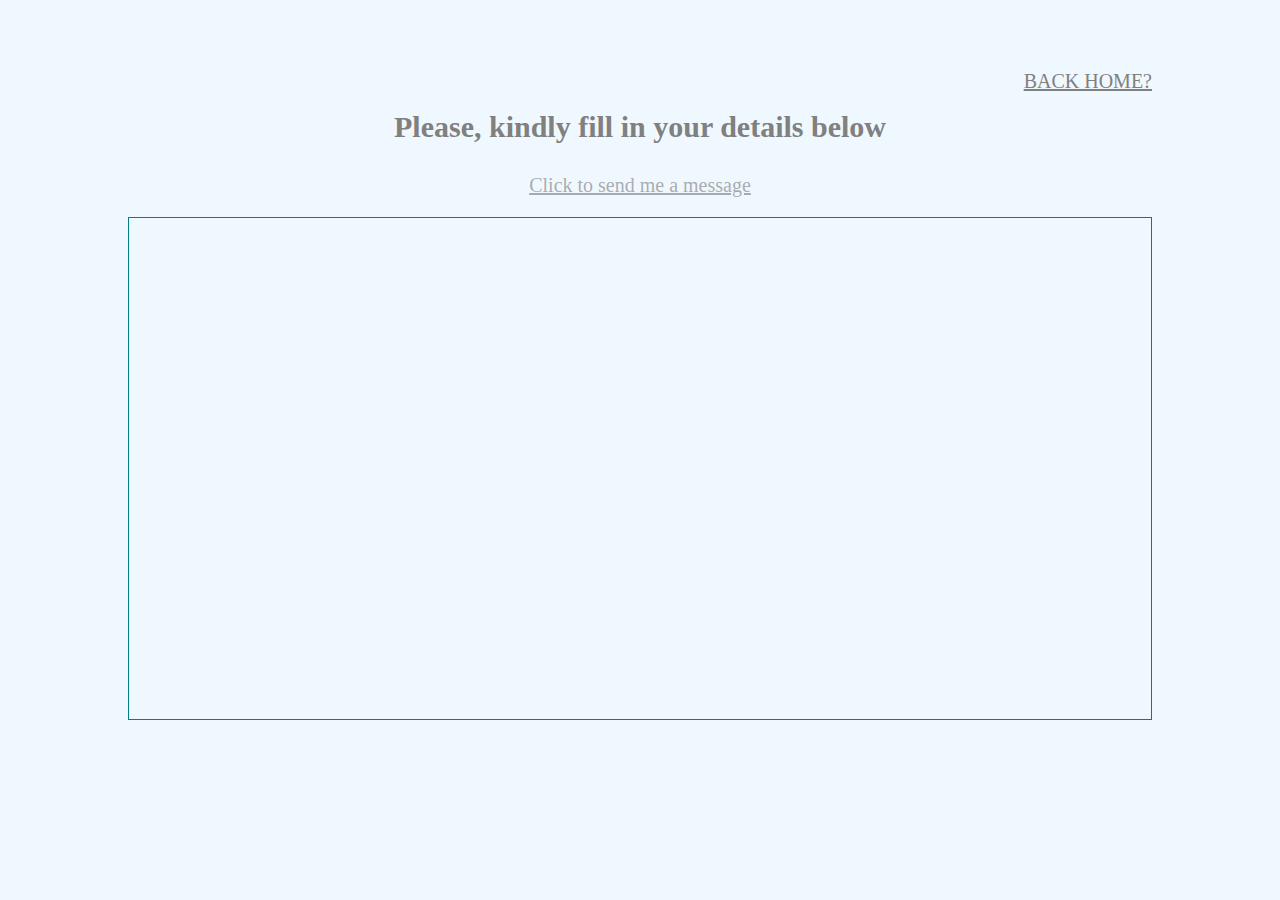
==== cont.html @ 7ac527a9 "portfolio" ====
<!DOCTYPE html>
<html lang="en">
  <head>
    <meta charset="UTF-8" />
    <meta http-equiv="X-UA-Compatible" content="IE=edge" />
    <meta name="viewport" content="width=device-width, initial-scale=1.0" />
    <link
      rel="stylesheet"
      href="https://cdnjs.cloudflare.com/ajax/libs/font-awesome/6.4.0/css/all.min.css"
      integrity="sha512-iecdLmaskl7CVkqkXNQ/ZH/XLlvWZOJyj7Yy7tcenmpD1ypASozpmT/E0iPtmFIB46ZmdtAc9eNBvH0H/ZpiBw=="
      crossorigin="anonymous"
      referrerpolicy="no-referrer"
    />
    <link rel="stylesheet" href="./cont.css" />
    <title>CONTACT ME</title>
  </head>
  <body>
    <!-- feedback message from portfolio owner -->
    <div id="mytextmgs">
      <i class="fa-regular fa-envelope"></i>
      <p>
        Thank you for reaching out to me, I shall be in touch as soon as I can.
      </p>
      <aside>
        Do you need a quick ride home?
        <a style="color: aqua" href="./home.html" class="link">Yes!</a> ||
        <a
          style="color: red"
          href="https://www.linkedin.com/in/raymond-ogaraga-2736371b0/"
          class="link"
          >No!</a
        >
      </aside>
    </div>

    <!-- contact me section -->
    <div class="contact-me" id="contactme">
      <!--Form area-section  -->
      <div class="intro">
        <p>Please, kindly fill in your details below</p>
        <!-- a link to home page -->
        <a href="./home.html" class="link">BACK HOME?</a>
      </div>
      <div class="fill_in">
        <p id="register">Click to send me a message</p>
      </div>

      <form id="forms">
        <div class="wrapper_1">
          <label id="mylabel1" class="form-label">Full Name</label><br />
          <input
            type="text"
            name="FullName"
            id="texbox1"
            autocomplete="on"
            class="form-control"
            placeholder="Enter your names here"
            required
          /><br />
          <br />
          <label id="mylabel" class="form-label">Email</label><br />
          <input
            type="email"
            name="Email"
            id="email"
            autocomplete="on"
            class="form-control"
            placeholder="example@good.com"
            required
          /><br /><br />
          <label id="mylabeltel" class="form-label">Tel</label><br />
          <input
            type="tel"
            name="Phone"
            id="phone"
            autocomplete="on"
            class="form-control"
            placeholder="Enter your telephone"
            required
          /><br /><br />
          <div id="btns_1">
            <button type="reset" id="myreset">Reset</button>
            <button type="button" id="next">Next</button>
          </div>
          <!-- Conditional statement-label if a condition turns false -->
          <label id="mylabel7"></label> <br />
        </div>

        <div class="wrapper_2">
          <div id="radio-radio">
            <label id="mylabel2" class="form-check">Gender</label><br />
            <input
              type="radio"
              name="Male"
              id="radiobox1"
              class="form-check-input"
            />
            <label id="mylabel3" class="form-check">Male</label>
            <input
              type="radio"
              name="Female"
              id="radiobox2"
              class="form-check-input"
            />
            <label id="mylabel4" class="form-check">Female</label><br />
          </div>
          <label id="mylabel5" class="form-label">Your age</label> <br />
          <input
            type="number"
            name="SenderAge"
            id="myage"
            class="form-control"
            placeholder="(Optional)"
          />
          <br />
          <br />
          <label id="mylabel6" class="form-label">location</label> <br />
          <select id="selectme" name="Country/Continent" class="form-control">
            <option selected disabled value="Anylocation">
              Select your location
            </option>
            <option value="Nigeria">Nigeria</option>
            <option value="USA">USA</option>
            <option value="UK">UK</option>
            <option value="GHANA">GHANA</option>
            <option value="GERMANY">GERMANY</option>
            <option value="SOUTH-AMERICA">SOUTH-AMERICA</option>
            <option value="EUROPE">EUROPE</option>
            <option value="AFRICA">AFRICA</option>
            <option value="ASIA">ASIA</option></select
          ><br /><br />
          <textarea
            name="Message"
            id="message"
            class="form-control"
            minlength="15"
            maxlength="200"
            cols="30"
            rows="5"
            placeholder="Enter your message here"
            required
          ></textarea>
          <br />
          <div class="btns_2">
            <button type="button" id="prev">Back</button>
            <button type="submit" id="mybtns">Submit</button> <br />
          </div>

          <label id="mylabel8"></label> <br />
        </div>
      </form>
    </div>
    <script src="./cont.js" defer></script>
    <script src="https://ajax.googleapis.com/ajax/libs/jquery/3.6.4/jquery.min.js"></script>
  </body>
</html>
---- cont.css ----
* {
  margin: 0;
  padding: 0;
  box-sizing: border-box;
}

body {
  background-color: aliceblue;
  width: 100vw;
}
@media screen and (max-width: 540px) {
  body {
    margin: auto;
    width: auto;
    height: auto;
  }
}
body #mytextmgs {
  background-color: rgba(0, 0, 0, 0.781);
  width: auto;
  height: 100vh;
  display: none;
  align-items: center;
  justify-content: center;
  margin: auto;
  gap: 10px;
}
body #mytextmgs aside {
  color: #fff;
  font-size: 25px;
  text-align: center;
}
body #mytextmgs .fa-envelope {
  color: green;
  font-size: 35px;
  text-align: center;
  font-weight: bold;
  display: grid;
}
body #mytextmgs p {
  color: green;
  font-weight: bold;
  text-align: center;
  font-size: 26px;
}
body .contact-me {
  color: white;
  margin: auto;
  height: 80vh;
  width: 100%;
  display: flex;
  justify-content: center;
  align-items: center;
  flex-direction: column;
}
@media screen and (max-width: 540px) {
  body .contact-me {
    width: auto;
    height: auto;
  }
}
body .contact-me .intro {
  display: flex;
  justify-content: center;
}
@media screen and (max-width: 540px) {
  body .contact-me .intro {
    width: auto;
    margin: auto;
    position: relative;
  }
}
body .contact-me .intro p {
  color: gray;
  text-align: center;
  margin-top: 100px;
  padding: 10px;
  font-size: 30px;
  font-family: verdana;
  font-weight: 900;
}
body .contact-me .intro a {
  color: gray;
  font-size: 20px;
  margin-top: 70px;
  position: absolute;
  right: 10%;
}
body .contact-me .intro a:hover {
  color: aqua;
  background-color: black;
  transition: all 0.8s;
  font-variant: small-caps;
  font-size: 19px;
}
body .contact-me .fill_in {
  margin: 20px auto;
}
body .contact-me .fill_in #register {
  text-align: center;
  font-size: 20px;
  color: rgba(128, 128, 128, 0.651);
  text-decoration: underline;
  cursor: pointer;
  z-index: 10;
}
body .contact-me .fill_in #register:hover {
  color: rgba(255, 0, 255, 0.61);
  background-color: black;
  transition: all 0.9s ease-in-out;
  font-size: 22px;
}
body .contact-me form {
  font-size: 20px;
  padding: 20px;
  height: 80%;
  width: 80%;
  border: 1px solid teal;
}
body .contact-me form .wrapper_1.active {
  width: 50%;
  position: absolute;
  left: 30%;
  transition: all 1s ease-out;
  padding: 10px;
  margin: 10px auto;
  background-color: aliceblue;
}
@media screen and (max-width: 900px) {
  body .contact-me form .wrapper_1.active {
    width: auto;
    margin: auto;
    margin-right: 20px;
    top: auto;
    left: 9%;
    padding: 10px;
  }
}
body .contact-me form .wrapper_1.active #btns_1 {
  display: flex;
  justify-content: space-between;
  align-items: center;
}
body .contact-me form .wrapper_1.active #btns_1 #myreset {
  padding: 10px;
  border-radius: 10px;
  border: 1px solid;
  outline: none;
  text-align: center;
  width: 40%;
  margin: auto;
  font-size: 20px;
  background-color: aliceblue;
  font-weight: 900;
}
@media screen {
  body .contact-me form .wrapper_1.active #btns_1 #myreset {
    margin: auto 20px;
  }
}
body .contact-me form .wrapper_1.active #btns_1 #myreset:hover {
  cursor: pointer;
  background-color: grey;
  color: white;
}
body .contact-me form .wrapper_1.active #btns_1 #next {
  padding: 10px;
  border-radius: 10px;
  border: 1px solid teal;
  outline: none;
  text-align: center;
  width: 40%;
  margin: auto;
  font-size: 20px;
  background-color: aliceblue;
  font-weight: 900;
}
@media screen {
  body .contact-me form .wrapper_1.active #btns_1 #next {
    margin: auto 20px;
  }
}
body .contact-me form .wrapper_1.active #btns_1 #next:hover {
  cursor: pointer;
  background-color: salmon;
  color: white;
}
body .contact-me form .wrapper_1.active #mylabel1, body .contact-me form .wrapper_1.active #mylabeltel, body .contact-me form .wrapper_1.active #mylabel {
  text-transform: uppercase;
  color: rgba(128, 128, 128, 0.76);
}
body .contact-me form .wrapper_1.active input {
  padding: 10px;
  border-radius: 10px;
  text-align: justify;
  outline: none;
  border: 1px solid teal;
  margin-bottom: -25px;
  background-color: aliceblue;
  font-size: 20px;
  width: 100%;
}
body .contact-me form .wrapper_1.active input:placeholder {
  color: rgba(128, 128, 128, 0.747);
}
body .contact-me form .wrapper_1.active input:focus {
  background-color: coral;
}
body .contact-me form .wrapper_1 {
  width: 50%;
  position: absolute;
  left: -1400px;
  transition: all 1s ease-in;
  padding: 10px;
  margin: auto;
  background-color: aliceblue;
}
@media screen and (max-width: 600px) {
  body .contact-me form .wrapper_1 {
    width: auto;
    margin: 20px auto;
    padding: 10px;
  }
}
body .contact-me form .wrapper_1 #btns_1 {
  display: flex;
  justify-content: space-between;
  align-items: center;
}
body .contact-me form .wrapper_1 #btns_1 #myreset {
  padding: 10px;
  border-radius: 10px;
  border: 1px solid teal;
  outline: none;
  text-align: center;
  width: 40%;
  margin: auto;
  font-size: 20px;
  background-color: aliceblue;
  font-weight: 900;
}
@media screen {
  body .contact-me form .wrapper_1 #btns_1 #myreset {
    margin: auto 20px;
  }
}
body .contact-me form .wrapper_1 #btns_1 #myreset:hover {
  cursor: pointer;
  background-color: grey;
  color: white;
}
body .contact-me form .wrapper_1 #btns_1 #next {
  padding: 10px;
  border-radius: 10px;
  border: none;
  outline: none;
  text-align: center;
  width: 40%;
  margin: auto;
  font-size: 20px;
  background-color: aliceblue;
  font-weight: 900;
}
@media screen {
  body .contact-me form .wrapper_1 #btns_1 #next {
    margin: auto 20px;
  }
}
body .contact-me form .wrapper_1 #btns_1 #next:hover {
  cursor: pointer;
  background-color: green;
  color: white;
}
body .contact-me form .wrapper_1 #mylabel1, body .contact-me form .wrapper_1 #mylabeltel, body .contact-me form .wrapper_1 #mylabel {
  text-transform: uppercase;
  color: rgba(128, 128, 128, 0.76);
}
body .contact-me form .wrapper_1 input {
  padding: 10px;
  border-radius: 10px;
  text-align: justify;
  outline: none;
  border: none;
  margin-bottom: -25px;
  background-color: aliceblue;
  font-size: 20px;
  width: 100%;
}
body .contact-me form .wrapper_1 input:placeholder {
  color: rgba(128, 128, 128, 0.747);
}
body .contact-me form .wrapper_1 input:focus {
  background-color: coral;
}
body .contact-me form .wrapper_2 {
  width: 50%;
  margin: auto;
  display: none;
  padding: 10px;
  background-color: aliceblue;
}
@media screen and (max-width: 600px) {
  body .contact-me form .wrapper_2 {
    width: auto;
    margin: auto;
    padding: 10px;
  }
}
body .contact-me form .wrapper_2 .btns_2 {
  display: flex;
  justify-content: space-between;
  align-items: center;
}
body .contact-me form .wrapper_2 .btns_2 #prev {
  padding: 10px;
  border-radius: 10px;
  text-align: center;
  border: 1px solid teal;
  margin: auto;
  outline: none;
  width: 40%;
  font-size: 20px;
  background-color: aliceblue;
  font-weight: 900;
}
@media screen {
  body .contact-me form .wrapper_2 .btns_2 #prev {
    margin: auto 20px;
  }
}
body .contact-me form .wrapper_2 .btns_2 #prev:hover {
  cursor: pointer;
  background-color: grey;
  color: red;
}
body .contact-me form .wrapper_2 .btns_2 #mybtns {
  padding: 10px;
  border-radius: 10px;
  text-align: center;
  border: 1px solid teal;
  margin: auto;
  outline: none;
  width: 40%;
  font-size: 20px;
  background-color: aliceblue;
  font-weight: 900;
}
@media screen {
  body .contact-me form .wrapper_2 .btns_2 #mybtns {
    margin: auto 20px;
  }
}
body .contact-me form .wrapper_2 .btns_2 #mybtns:hover {
  cursor: pointer;
  background-color: gold;
  color: red;
}
body .contact-me form .wrapper_2 #mylabel5, body .contact-me form .wrapper_2 #mylabel6 {
  text-transform: uppercase;
  color: rgba(128, 128, 128, 0.76);
}
body .contact-me form .wrapper_2 #radio-radio {
  display: flex;
  justify-content: space-between;
  align-items: center;
  margin: 10px auto;
}
body .contact-me form .wrapper_2 #radio-radio #mylabel3, body .contact-me form .wrapper_2 #radio-radio #mylabel4 {
  margin-top: auto;
  color: rgba(128, 128, 128, 0.76);
}
body .contact-me form .wrapper_2 #radio-radio #mylabel2 {
  margin-left: 0px;
  text-transform: uppercase;
  color: rgba(128, 128, 128, 0.76);
}
body .contact-me form .wrapper_2 #radio-radio #radiobox2, body .contact-me form .wrapper_2 #radio-radio #radiobox1 {
  margin: auto;
  width: 17px;
  height: 17px;
  cursor: pointer;
}
body .contact-me form .wrapper_2 input {
  padding: 10px;
  border-radius: 10px;
  text-align: justify;
  outline: none;
  border: 1px solid teal;
  margin-bottom: -25px;
  background-color: aliceblue;
  font-size: 20px;
  font-weight: bold;
  width: 100%;
}
body .contact-me form .wrapper_2 input:focus {
  background-color: coral;
}
body .contact-me form .wrapper_2 select {
  text-align: justify;
  border-radius: 10px;
  padding: 10px;
  font-weight: bold;
  padding-right: 35px;
  font-size: 20px;
  outline: none;
  border: 1px solid teal;
  width: 100%;
  background-color: aliceblue;
}
body .contact-me form .wrapper_2 textarea {
  text-align: justify;
  font-size: 20px;
  margin-top: 20px;
  font-weight: bold;
  padding: 10px;
  width: 100%;
  border-radius: 5px;
  border: 1px solid teal;
  outline: none;
  background-color: aliceblue;
}
@media screen and (max-width: 540px) {
  body .contact-me form .wrapper_2 textarea {
    width: 100%;
    margin: auto;
  }
}/*# sourceMappingURL=cont.css.map */
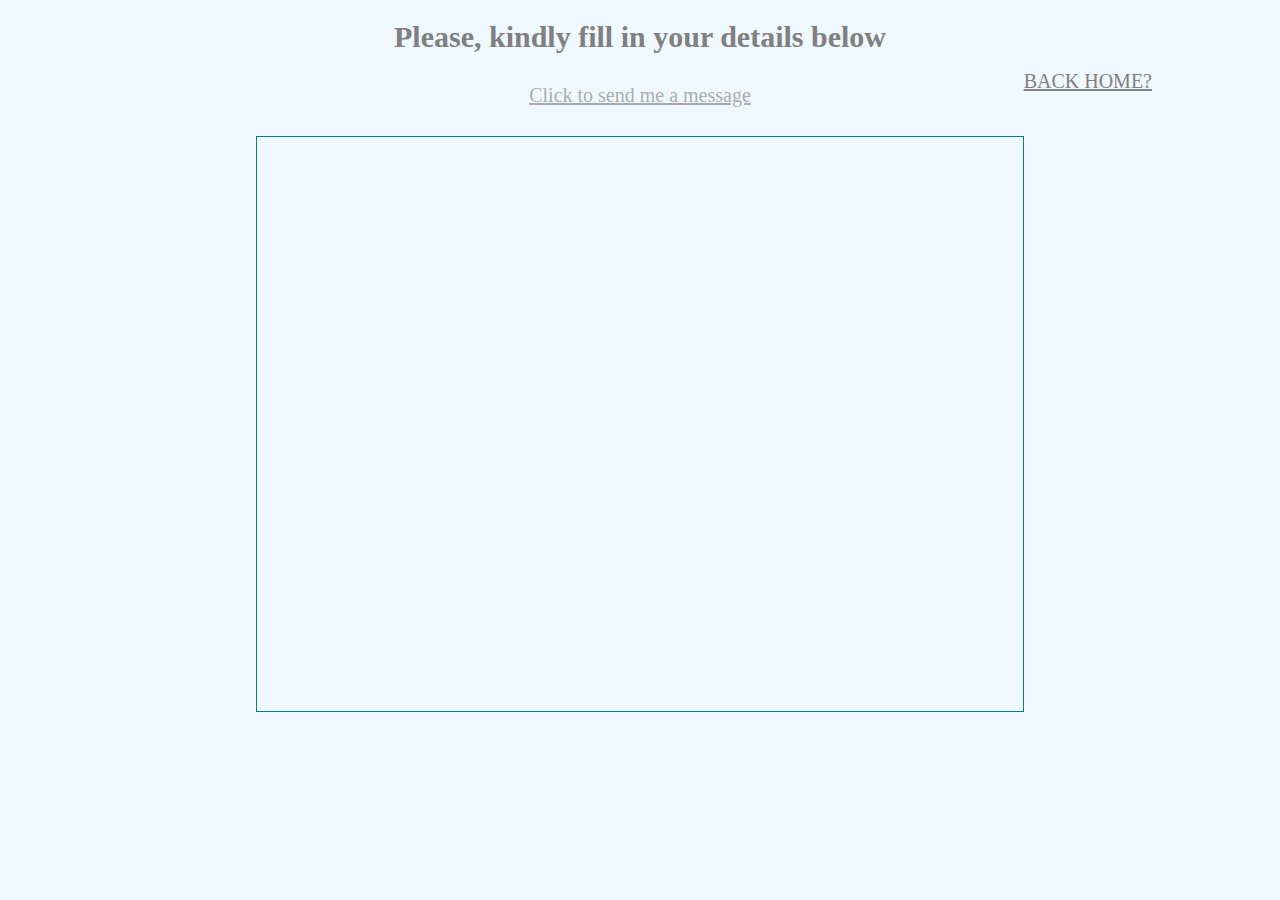
==== commit bcb99225: "review" ====
--- a/cont.html
+++ b/cont.html
@@ -144,8 +144,8 @@
           <div class="btns_2">
             <button type="button" id="prev">Back</button>
             <button type="submit" id="mybtns">Submit</button> <br />
-          </div>
-
+            </div>
+            <span id="sending" style="margin: 10px; font-size: 20px;"></span>
           <label id="mylabel8"></label> <br />
         </div>
       </form>
--- a/cont.css
+++ b/cont.css
@@ -7,6 +7,8 @@
 body {
   background-color: aliceblue;
   width: 100vw;
+  margin: auto;
+  overflow-x: hidden;
 }
 @media screen and (max-width: 540px) {
   body {
@@ -73,7 +75,7 @@
 body .contact-me .intro p {
   color: gray;
   text-align: center;
-  margin-top: 100px;
+  margin-top: 10px;
   padding: 10px;
   font-size: 30px;
   font-family: verdana;
@@ -114,13 +116,18 @@
   font-size: 20px;
   padding: 20px;
   height: 80%;
-  width: 80%;
+  width: 60%;
+  display: flex;
+  align-items: center;
+  margin: auto;
+  justify-content: center;
   border: 1px solid teal;
 }
 body .contact-me form .wrapper_1.active {
   width: 50%;
   position: absolute;
-  left: 30%;
+  left: 50%;
+  transform: translate(-50%, 5%);
   transition: all 1s ease-out;
   padding: 10px;
   margin: 10px auto;
